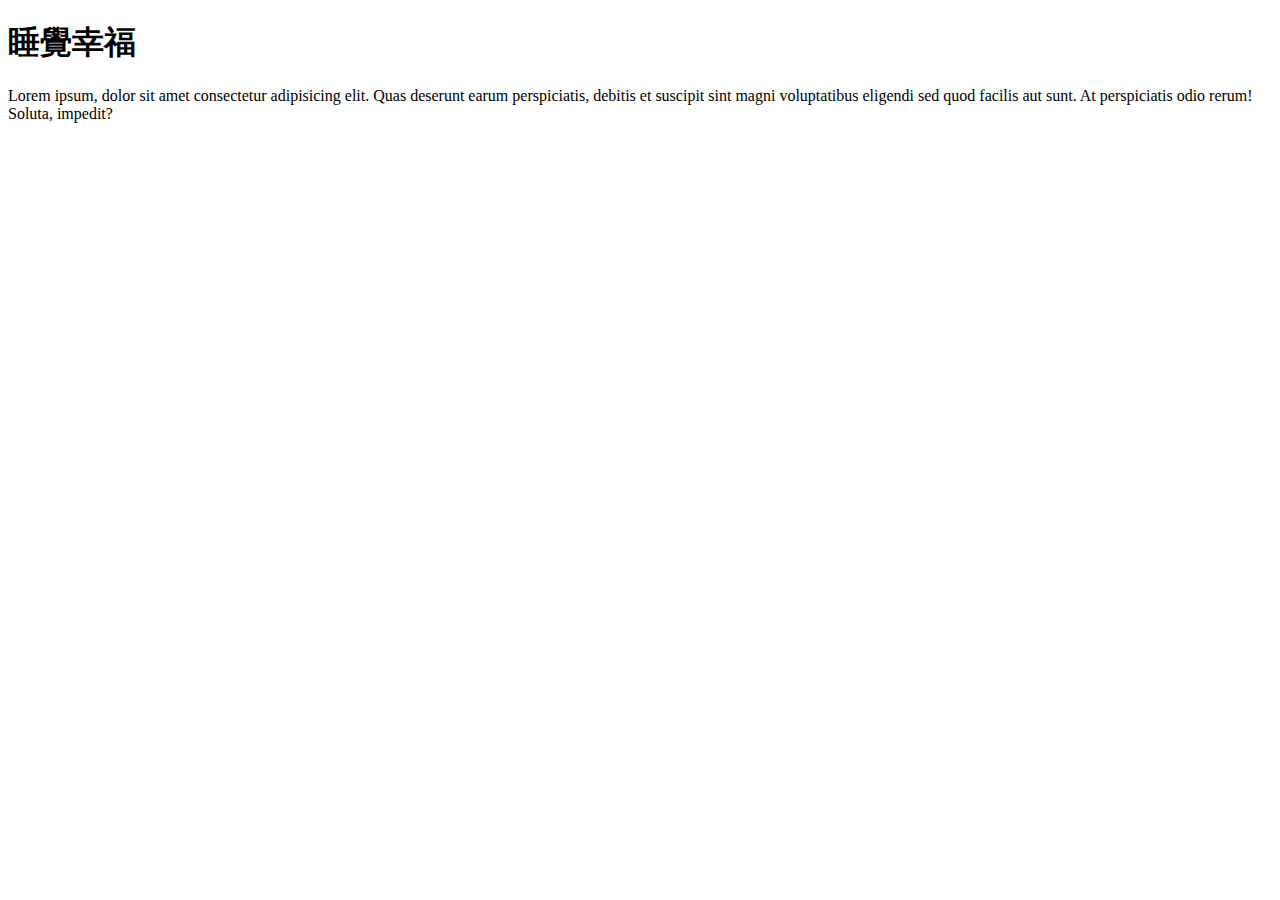
==== index.html @ 8215cda5 "建立網站" ====
<!DOCTYPE html>
<html lang="en">
<head>
    <meta charset="UTF-8">
    <meta name="viewport" content="width=device-width, initial-scale=1.0">
    <title>Git</title>
    <link rel="stylesheet" href="./style.css">
</head>
<body>
    <h1>睡覺幸福</h1>
    <p>Lorem ipsum, dolor sit amet consectetur adipisicing elit. Quas deserunt earum perspiciatis, debitis et suscipit sint magni voluptatibus eligendi sed quod facilis aut sunt. At perspiciatis odio rerum! Soluta, impedit?</p>
</body>
<script src="./script.js"></script>
</html>
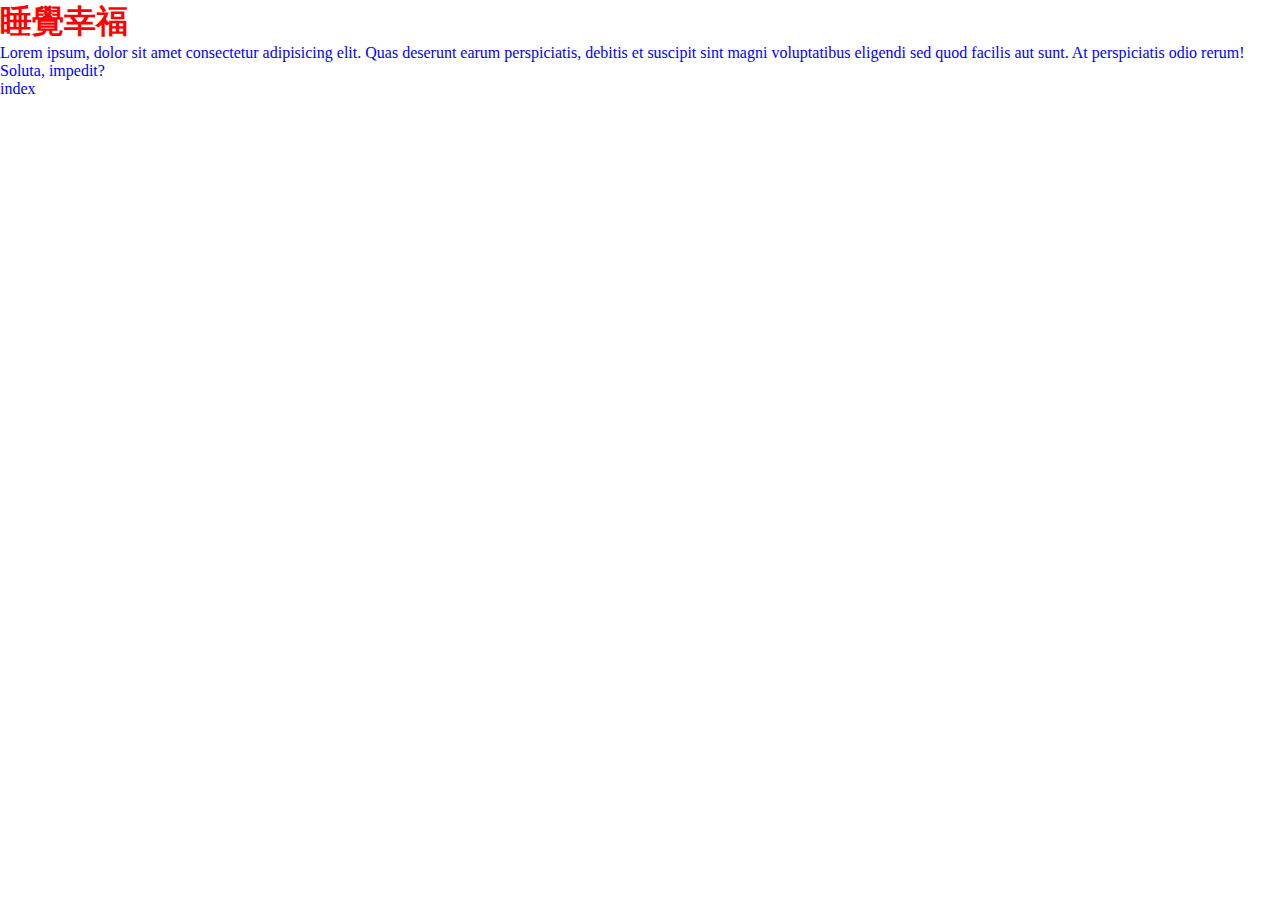
==== commit 178ffd4f: "index" ====
--- a/index.html
+++ b/index.html
@@ -9,6 +9,7 @@
 <body>
     <h1>睡覺幸福</h1>
     <p>Lorem ipsum, dolor sit amet consectetur adipisicing elit. Quas deserunt earum perspiciatis, debitis et suscipit sint magni voluptatibus eligendi sed quod facilis aut sunt. At perspiciatis odio rerum! Soluta, impedit?</p>
+    <p>index</p>
 </body>
 <script src="./script.js"></script>
 </html>--- a/style.css
+++ b/style.css
@@ -0,0 +1,13 @@
+*{
+    padding: 0;
+    margin: 0;
+    box-sizing: border-box;
+}
+
+h1{
+    color: red;
+}
+
+p{
+    color: blue;
+}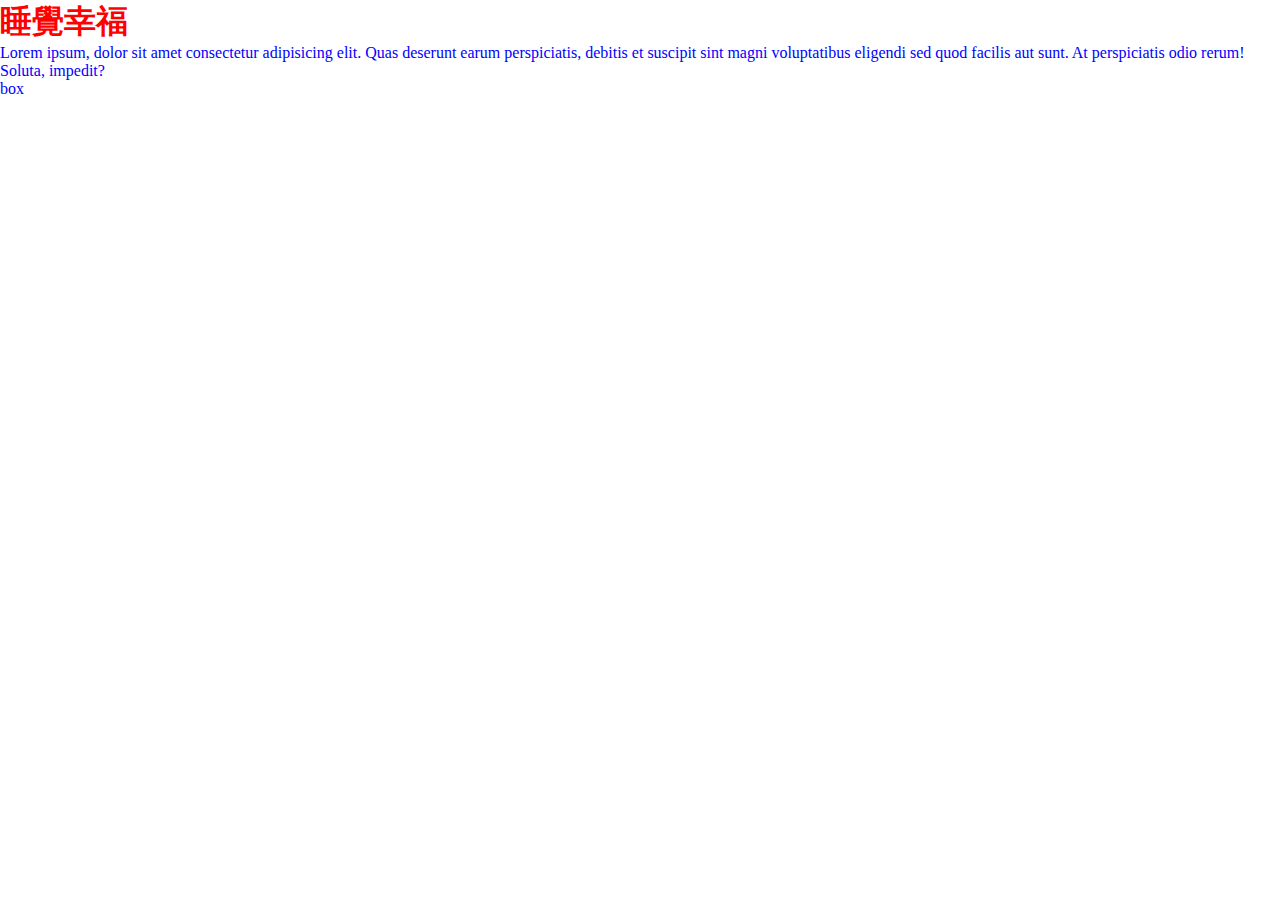
==== commit f35b9825: "box" ====
--- a/index.html
+++ b/index.html
@@ -9,7 +9,7 @@
 <body>
     <h1>睡覺幸福</h1>
     <p>Lorem ipsum, dolor sit amet consectetur adipisicing elit. Quas deserunt earum perspiciatis, debitis et suscipit sint magni voluptatibus eligendi sed quod facilis aut sunt. At perspiciatis odio rerum! Soluta, impedit?</p>
-    <p>index</p>
+    <p>box</p>
 </body>
 <script src="./script.js"></script>
 </html>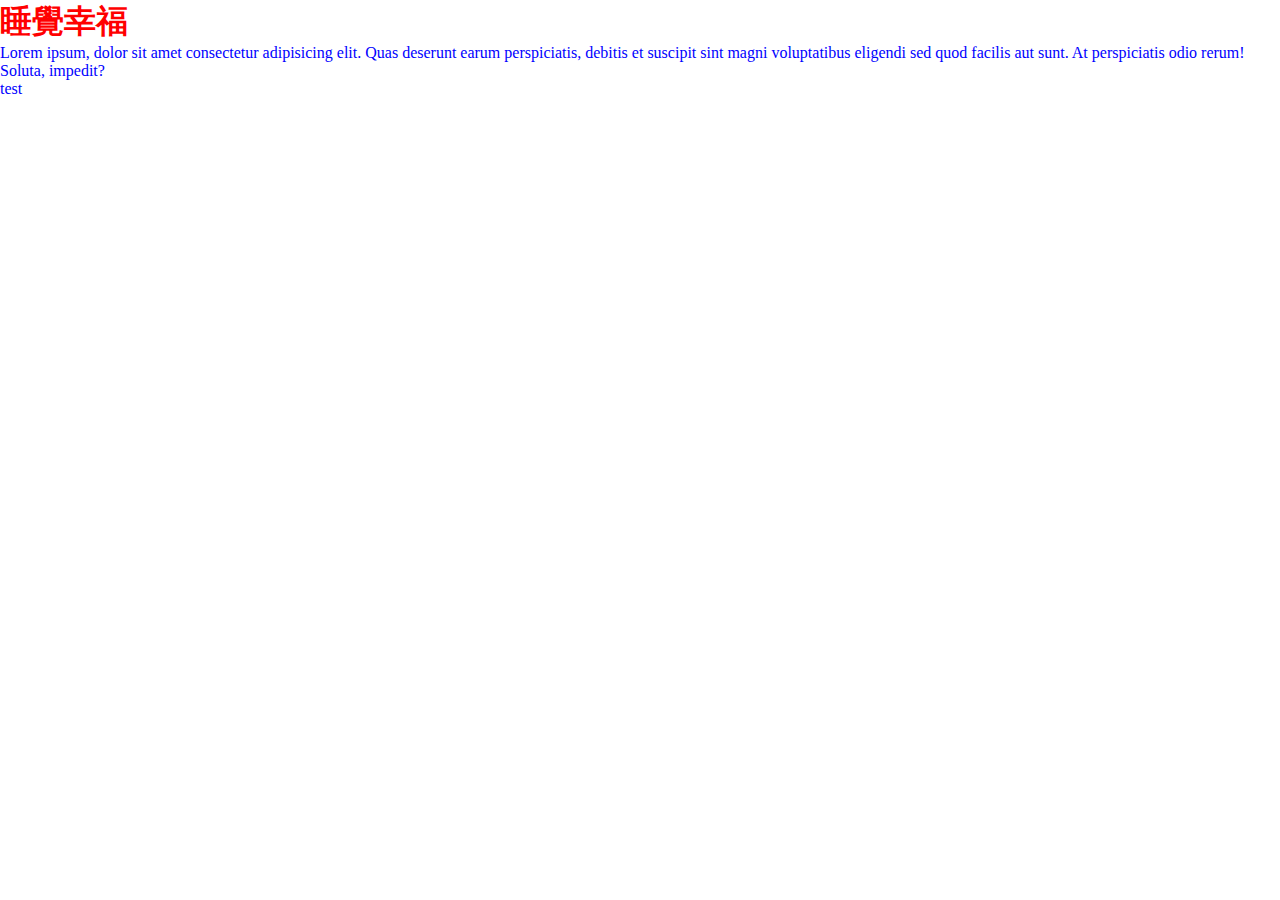
==== commit 0b09df7b: "test" ====
--- a/index.html
+++ b/index.html
@@ -9,7 +9,7 @@
 <body>
     <h1>睡覺幸福</h1>
     <p>Lorem ipsum, dolor sit amet consectetur adipisicing elit. Quas deserunt earum perspiciatis, debitis et suscipit sint magni voluptatibus eligendi sed quod facilis aut sunt. At perspiciatis odio rerum! Soluta, impedit?</p>
-    <p>box</p>
+    <p>test</p>
 </body>
 <script src="./script.js"></script>
 </html>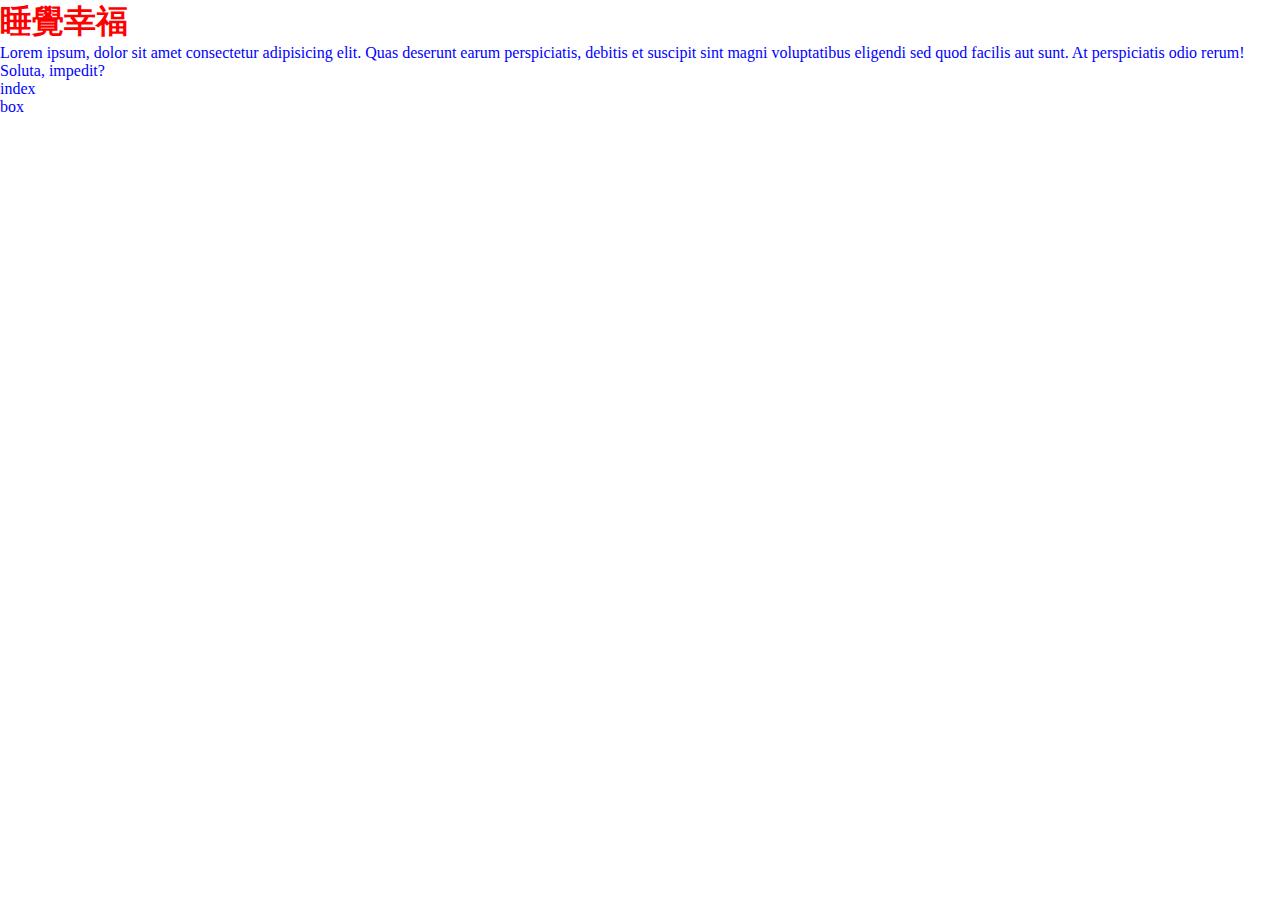
==== commit 32e8c2d5: "Merge branch 'test'" ====
--- a/index.html
+++ b/index.html
@@ -9,7 +9,8 @@
 <body>
     <h1>睡覺幸福</h1>
     <p>Lorem ipsum, dolor sit amet consectetur adipisicing elit. Quas deserunt earum perspiciatis, debitis et suscipit sint magni voluptatibus eligendi sed quod facilis aut sunt. At perspiciatis odio rerum! Soluta, impedit?</p>
-    <p>test</p>
+    <p>index</p>
+    <p>box</p>
 </body>
 <script src="./script.js"></script>
 </html>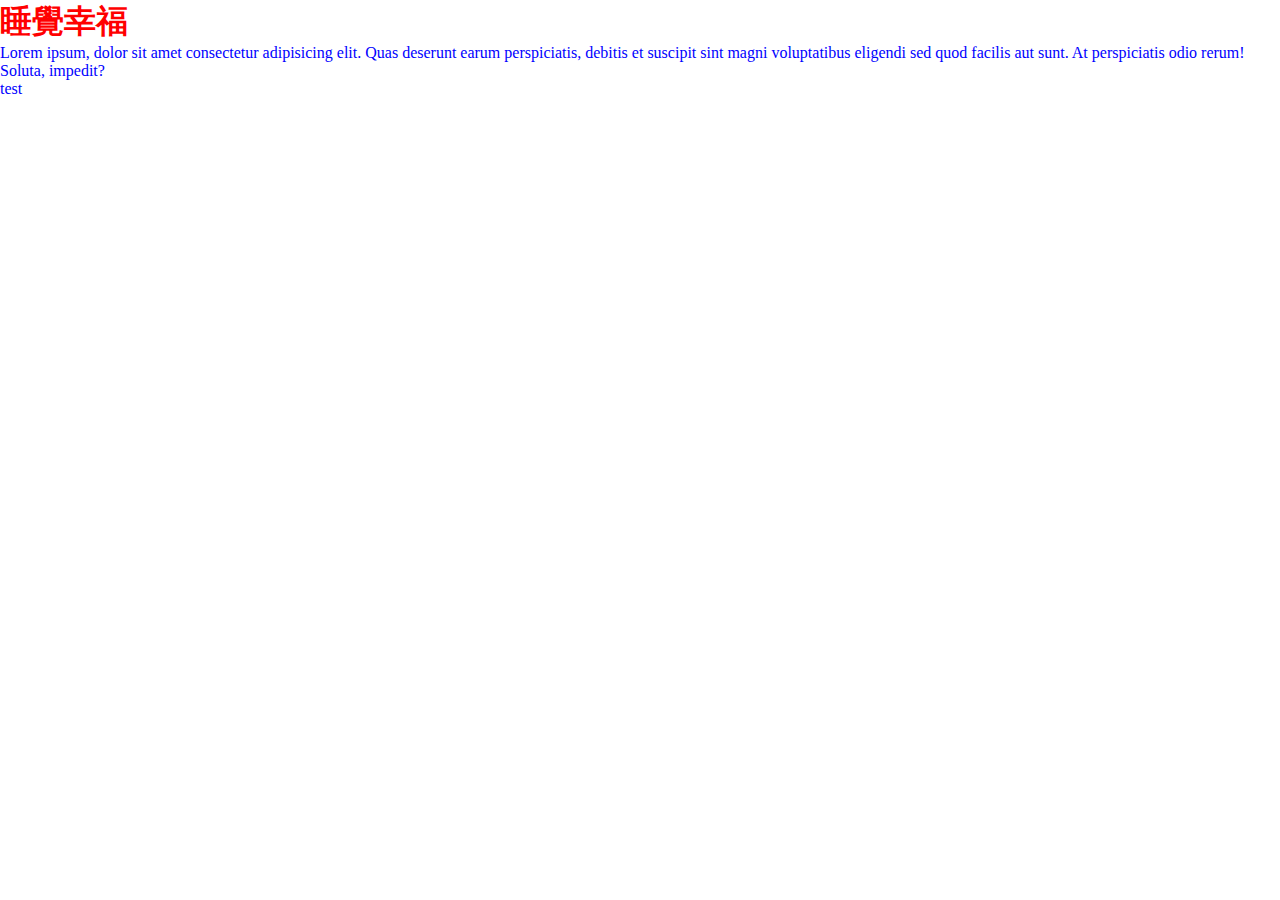
==== commit 54916b00: "Merge branch 'test'" ====
--- a/index.html
+++ b/index.html
@@ -9,8 +9,7 @@
 <body>
     <h1>睡覺幸福</h1>
     <p>Lorem ipsum, dolor sit amet consectetur adipisicing elit. Quas deserunt earum perspiciatis, debitis et suscipit sint magni voluptatibus eligendi sed quod facilis aut sunt. At perspiciatis odio rerum! Soluta, impedit?</p>
-    <p>index</p>
-    <p>box</p>
+    <p>test</p>
 </body>
 <script src="./script.js"></script>
 </html>